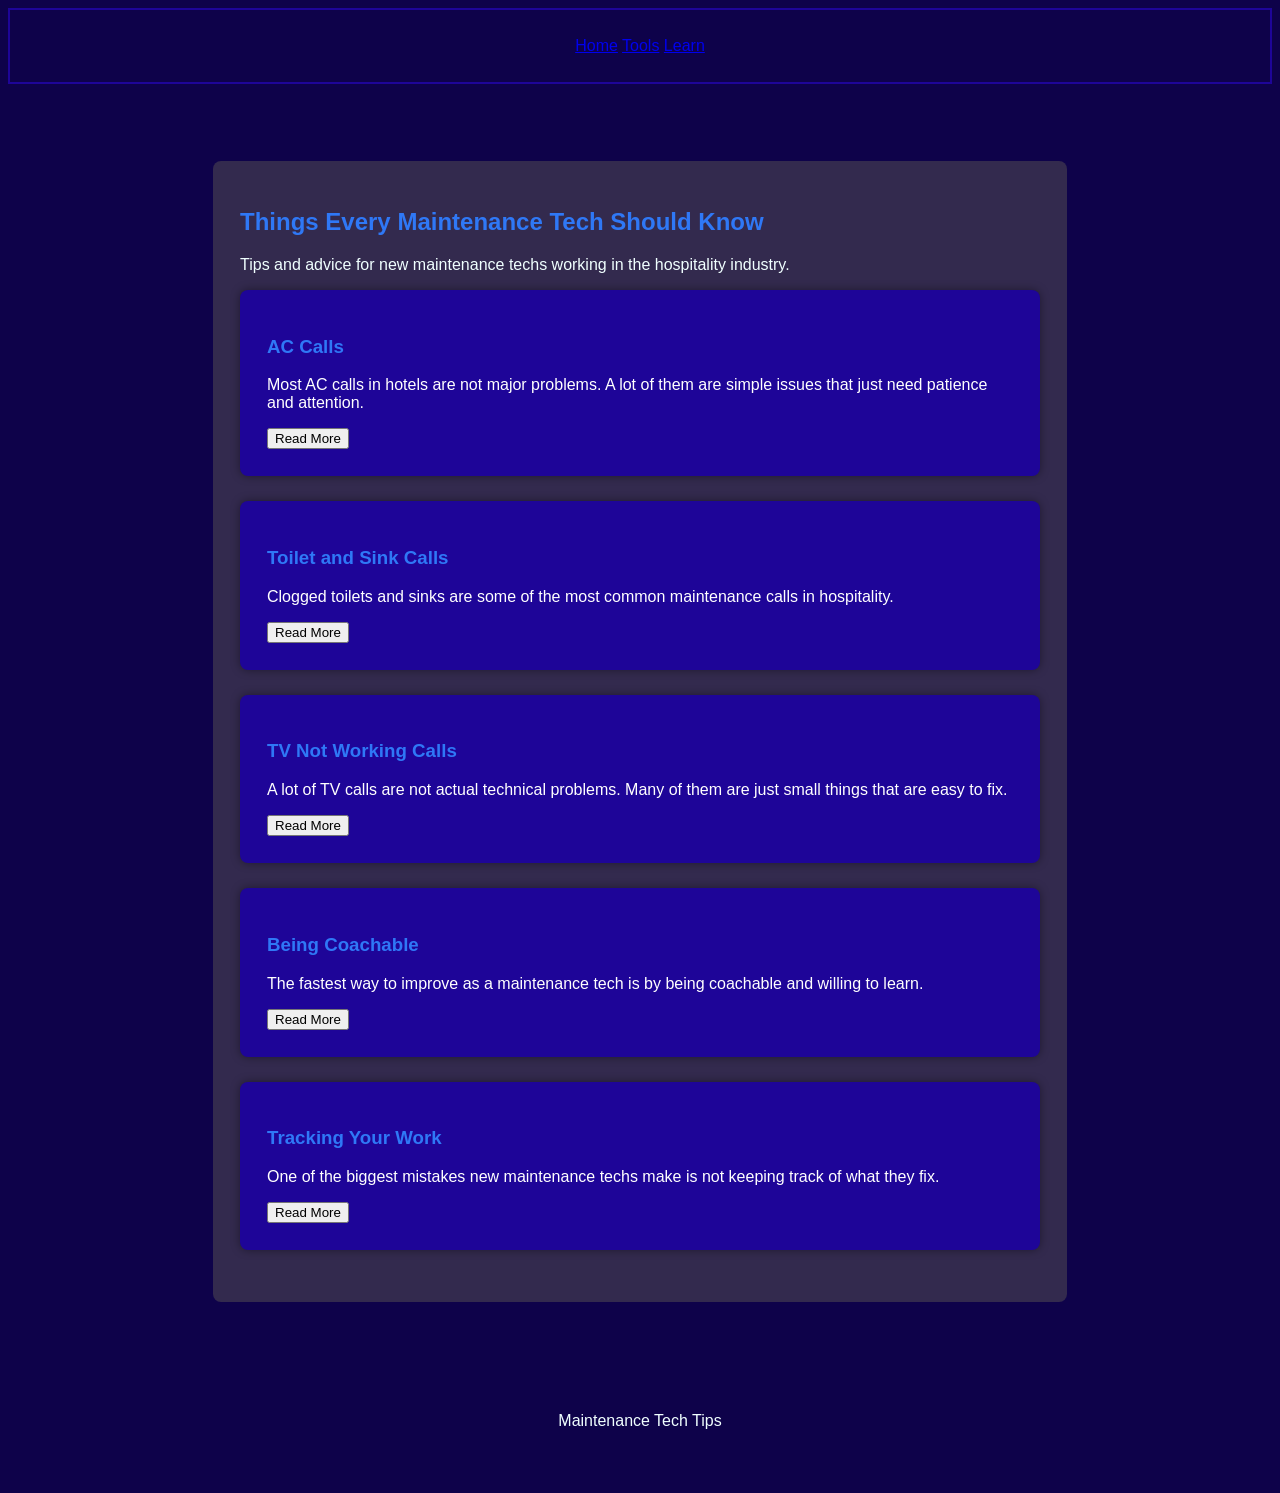
==== learn.html @ 3504f688 "Add files via upload" ====
<!DOCTYPE html>
<html lang="en">
<head>
     <meta charset="UTF-8">
    <meta name="viewport" content="width=device-width, initial-scale=1.0">
     <title>Maintenance Logs</title>
<link rel="stylesheet" href="style.css">
</head>
   
<body>
    <header>
<title>Tools | Maintenance Tech Tips</title>


<nav>
<a href="index.html">Home</a>
<a href="tools.html">Tools</a>
<a href="learn.html">Learn</a>
</nav>
 </header>


<main>
<section>

  <h2>Things Every Maintenance Tech Should Know</h2>
<p>Tips and advice for new maintenance techs working in the hospitality industry.</p>
  <!-- Article 1 -->
  <article>
    <h3>AC Calls</h3>
    <p>Most AC calls in hotels are not major problems. A lot of them are simple issues that just need patience and attention.</p>

    <div class="extra-content" style="display:none;">
      <p>Before assuming the unit is broken, always check the thermostat settings first. Many times the guest accidentally changes it without realizing. Also check if the unit is actually getting power before doing anything complicated.</p>
      <p>Taking 1 minute to check the basics first can save you 20 minutes of unnecessary work.</p>
    </div>

    <button class="toggle-btn">Read More</button>
  </article>

  <!-- Article 2 -->
  <article>
    <h3>Toilet and Sink Calls</h3>
    <p>Clogged toilets and sinks are some of the most common maintenance calls in hospitality.</p>

    <div class="extra-content" style="display:none;">
      <p>Always stay calm and never rush these calls. Most problems can be fixed quickly if you stay patient. Also make sure you double check your work before leaving the room so the guest doesn’t have to call again.</p>
      <p>Simple calls become stressful only when they are rushed.</p>
    </div>

    <button class="toggle-btn">Read More</button>
  </article>

  <!-- Article 3 -->
  <article>
    <h3>TV Not Working Calls</h3>
    <p>A lot of TV calls are not actual technical problems. Many of them are just small things that are easy to fix.</p>

    <div class="extra-content" style="display:none;">
      <p>Always check the remote first and make sure the input is correct. Sometimes the TV looks broken but it is just on the wrong input. Also check the cables behind the TV before assuming something serious is wrong.</p>
      <p>Knowing the basics can make you look very experienced even if you are still new.</p>
    </div>

    <button class="toggle-btn">Read More</button>
  </article>

  <!-- Article 4 -->
  <article>
    <h3>Being Coachable</h3>
    <p>The fastest way to improve as a maintenance tech is by being coachable and willing to learn.</p>

    <div class="extra-content" style="display:none;">
      <p>Every experienced technician has their own way of doing things. Instead of thinking one way is better than the other, focus on learning as much as possible from everyone you work with.</p>
      <p>The more you listen and stay open minded, the faster you will improve.</p>
    </div>

    <button class="toggle-btn">Read More</button>
  </article>

  <!-- Article 5 -->
  <article>
    <h3>Tracking Your Work</h3>
    <p>One of the biggest mistakes new maintenance techs make is not keeping track of what they fix.</p>

    <div class="extra-content" style="display:none;">
      <p>Write down what you fix every day. This helps you remember what you learned and also helps you improve faster. Over time, you will notice patterns and common problems that happen often.</p>
      <p>Tracking your work turns experience into real knowledge.</p>
    </div>

    <button class="toggle-btn">Read More</button>
  </article>

</section>
</main>
<footer>
    <p>Maintenance Tech Tips</p>
</footer>
<script src="script.js"></script>
</body>
</html>
---- style.css ----
body{

background-color: #0e024a;
font-family: Arial, Helvetica, sans-serif;

}
main{
    margin-bottom: 20px;
    background-color: #0e024a;
    color: azure;
    padding: 27px;
}
section{
    margin: 20px auto;
max-width: 800px;
    background-color: #332a4e;
    color: azure;
    padding: 27px;
    border-radius: 8px;
}
article{
box-shadow: 0 0 10px rgba(0,0,0,0.4);
    margin-bottom: 25px;
    background-color: #1e0598;
    color: azure;
    padding: 27px;
    border-radius: 8px;
    color: #ffffff;
}
header{
         text-align: center;
    margin-bottom: 30px;
    background-color: #0e024a;
    color: azure;
    padding: 27px;
    border: #1e0598 2px solid;
}
nav a :hover{

    color: azure;
    text-decoration: none;
    margin: 0 10px;
}
h1{

    color: #ffffff;}

 h2, h3{

    color: #2f78f6;
}
footer{
    margin-bottom: 20px;
    background-color: #0e024a;
    color: azure;
    margin-top: 20px;
    padding: 27px;
    text-align: center;
}   .extra-content {
  display: none;
}
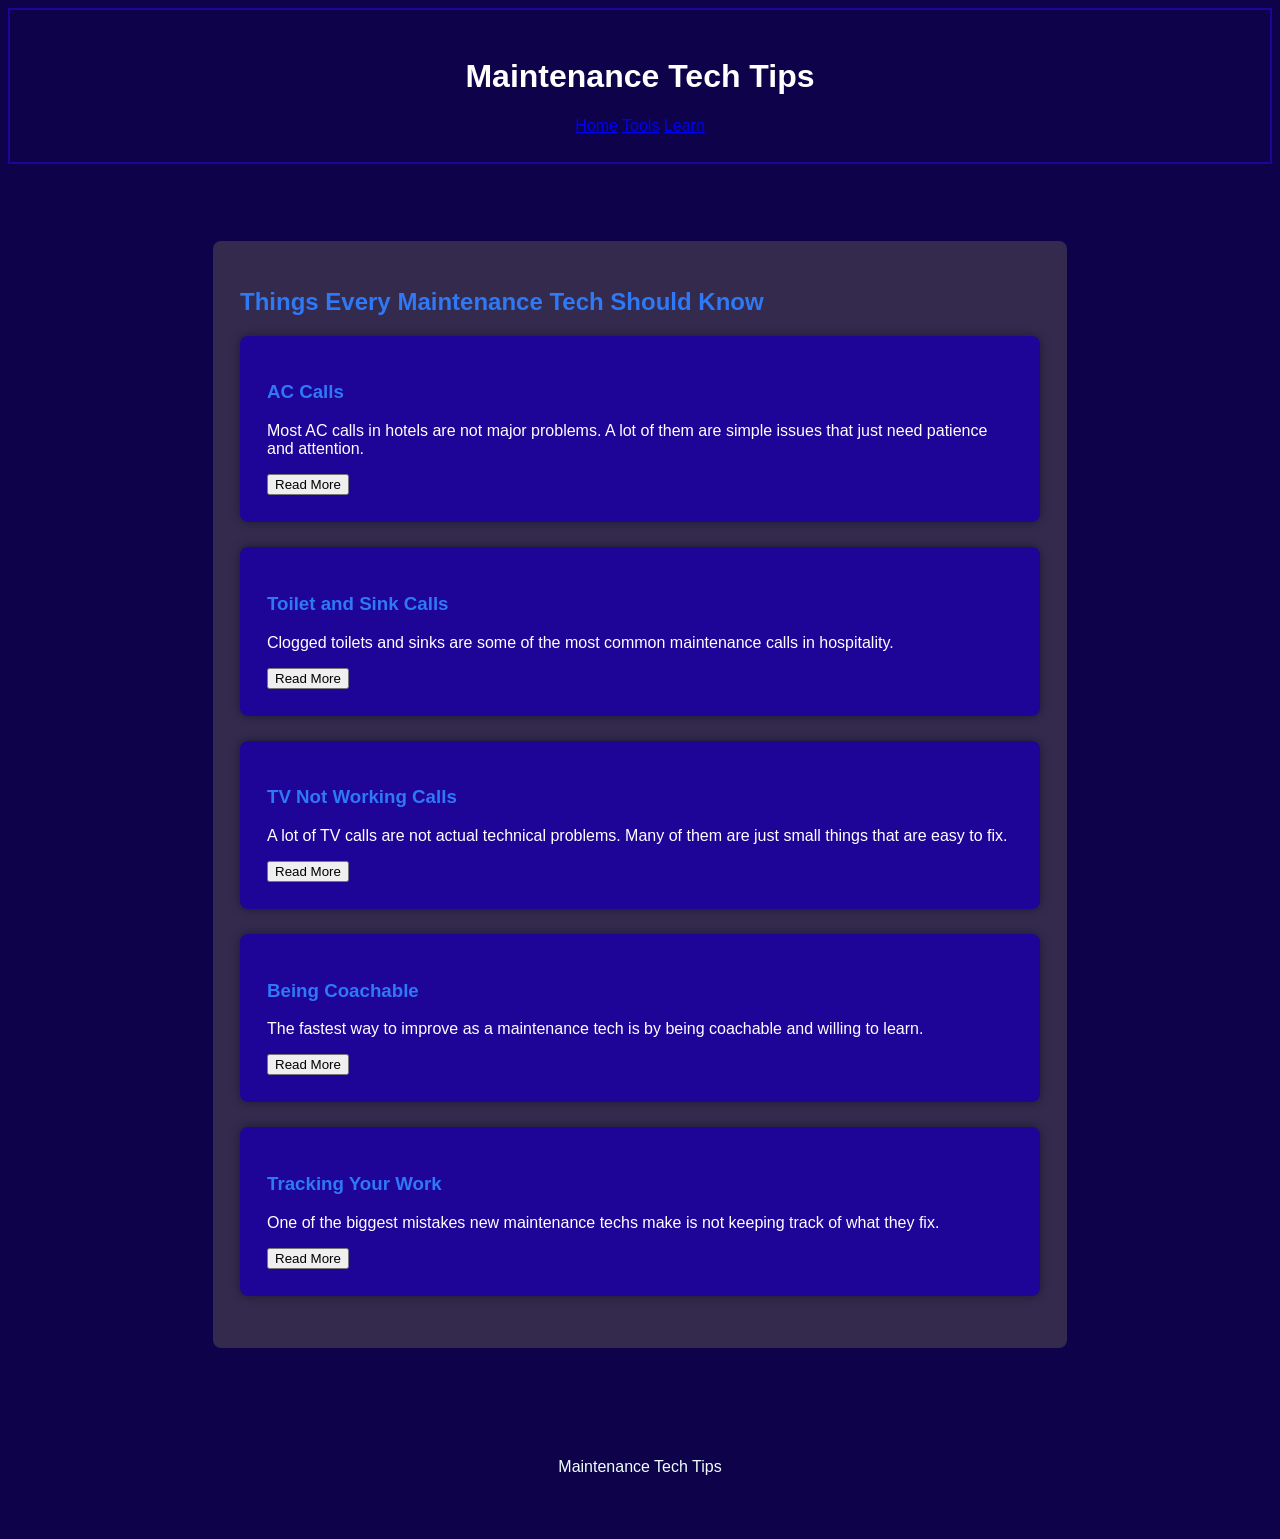
==== commit 51710791: "Update title and header in learn.html" ====
--- a/learn.html
+++ b/learn.html
@@ -1,30 +1,31 @@
 <!DOCTYPE html>
 <html lang="en">
 <head>
-     <meta charset="UTF-8">
-    <meta name="viewport" content="width=device-width, initial-scale=1.0">
-     <title>Maintenance Logs</title>
-<link rel="stylesheet" href="style.css">
+  <meta charset="UTF-8">
+  <meta name="viewport" content="width=device-width, initial-scale=1.0">
+
+  <title>Learn | Maintenance Tech Tips</title>
+
+  <link rel="stylesheet" href="style.css">
 </head>
-   
+
 <body>
-    <header>
-<title>Tools | Maintenance Tech Tips</title>
 
+<header>
+  <h1>Maintenance Tech Tips</h1>
 
-<nav>
-<a href="index.html">Home</a>
-<a href="tools.html">Tools</a>
-<a href="learn.html">Learn</a>
-</nav>
- </header>
-
+  <nav>
+    <a href="index.html">Home</a>
+    <a href="tools.html">Tools</a>
+    <a href="learn.html">Learn</a>
+  </nav>
+</header>
 
 <main>
 <section>
 
   <h2>Things Every Maintenance Tech Should Know</h2>
-<p>Tips and advice for new maintenance techs working in the hospitality industry.</p>
+
   <!-- Article 1 -->
   <article>
     <h3>AC Calls</h3>
@@ -97,4 +98,4 @@
 </footer>
 <script src="script.js"></script>
 </body>
-</html>+</html>
